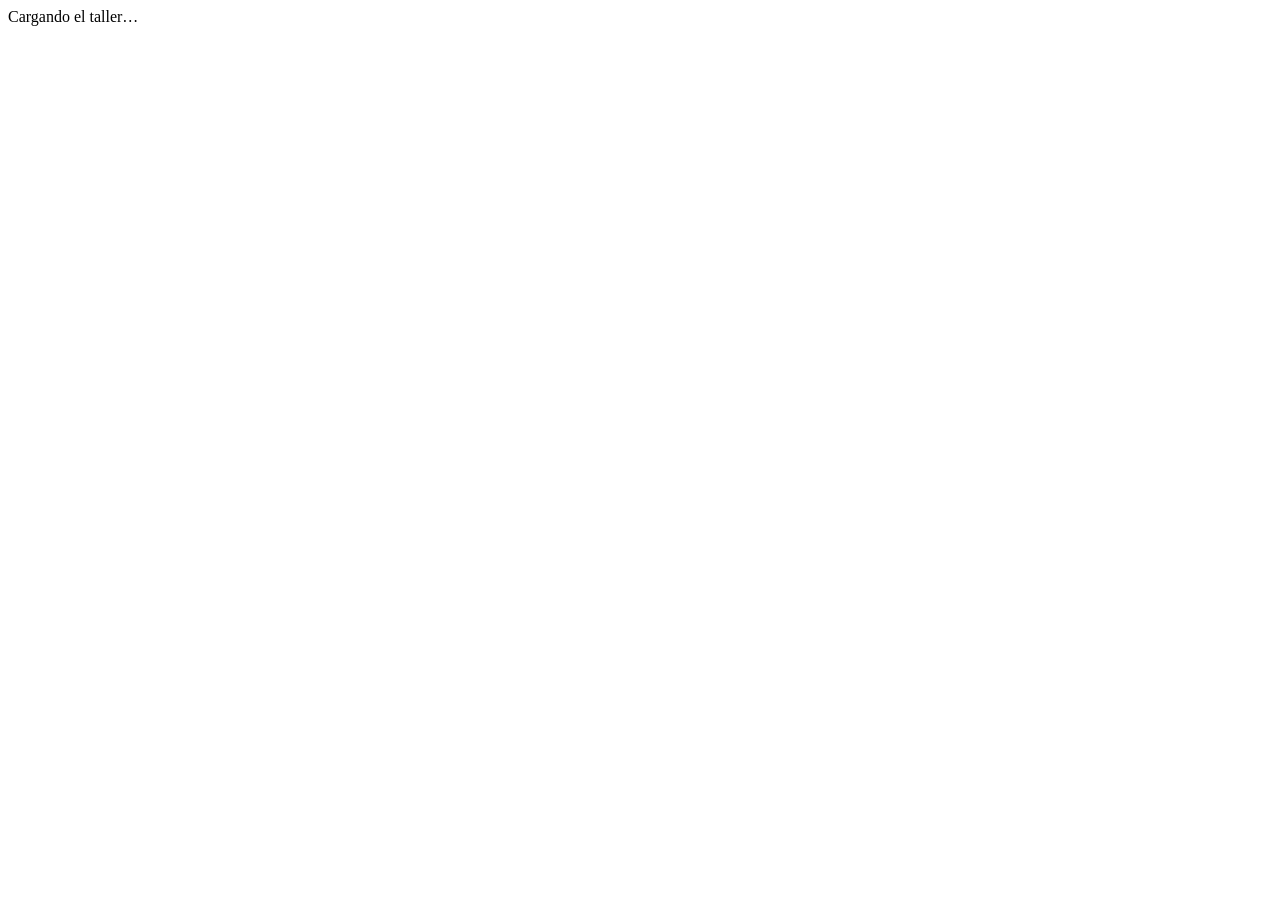
==== src/Taller.Web/wwwroot/index.html @ 651263c5 "Sistema de gestion de taller automotriz - MVP - ASP.NET Core 8 con C#, Entity Framework Core 8, SQL " ====
<!doctype html>
<html lang="es"><head><meta charset="utf-8"><meta name="viewport" content="width=device-width,initial-scale=1"><title>Taller · Panel de gestión</title><link rel="stylesheet" href="/styles.css"><script src="/app.js" defer></script></head>
<body><div id="app"><div class="loading">Cargando el taller…</div></div><div id="toast" role="status" aria-live="polite"></div><dialog id="modal"><div id="modal-content"></div></dialog></body></html>
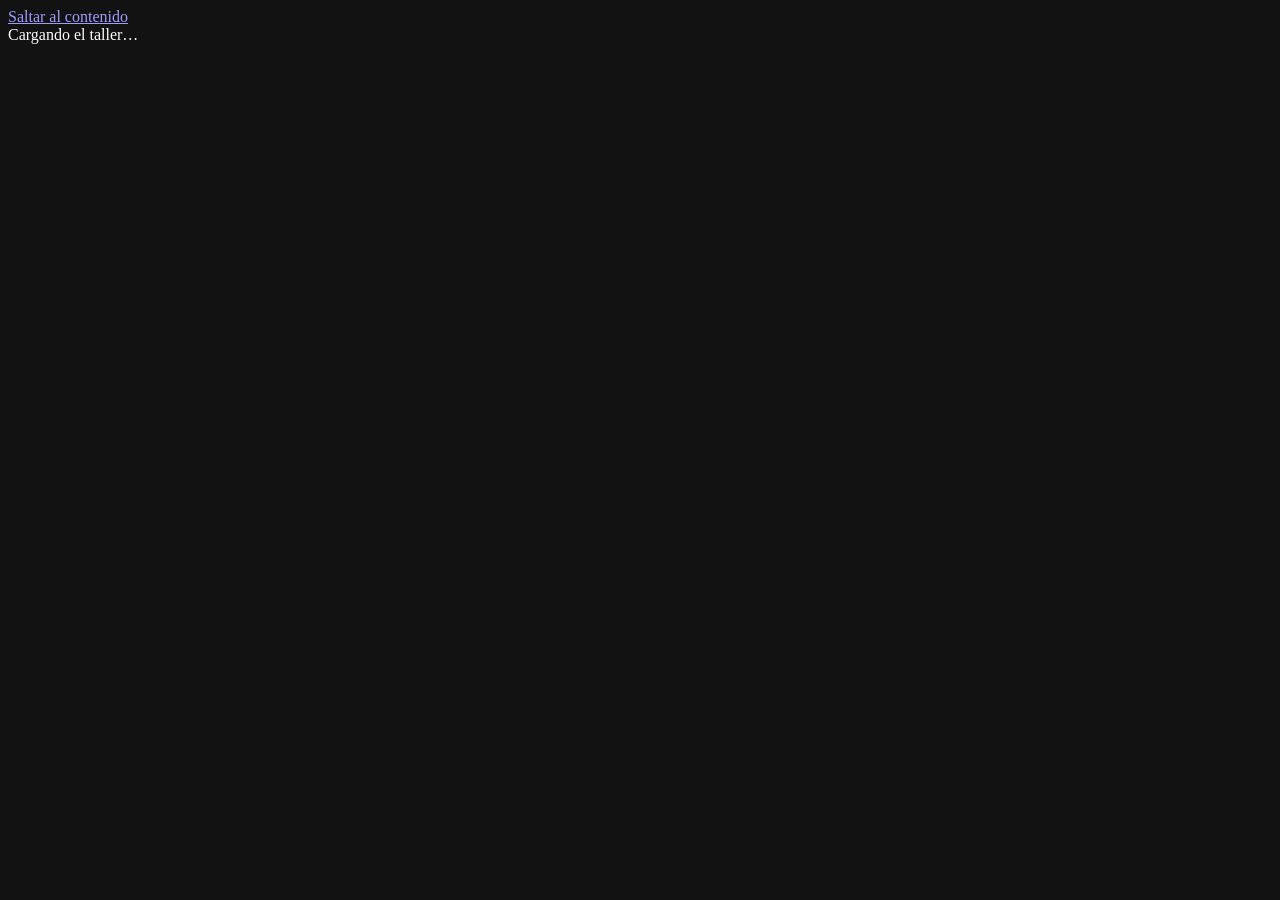
==== commit afa19e37: "Mejora diseño premium y portal de seguimiento" ====
--- a/src/Taller.Web/wwwroot/index.html
+++ b/src/Taller.Web/wwwroot/index.html
@@ -1,3 +1,3 @@
 <!doctype html>
-<html lang="es"><head><meta charset="utf-8"><meta name="viewport" content="width=device-width,initial-scale=1"><title>Taller · Panel de gestión</title><link rel="stylesheet" href="/styles.css"><script src="/app.js" defer></script></head>
-<body><div id="app"><div class="loading">Cargando el taller…</div></div><div id="toast" role="status" aria-live="polite"></div><dialog id="modal"><div id="modal-content"></div></dialog></body></html>
+<html lang="es"><head><meta charset="utf-8"><meta name="viewport" content="width=device-width,initial-scale=1,viewport-fit=cover"><meta name="theme-color" content="#090909"><meta name="color-scheme" content="dark"><link rel="icon" type="image/svg+xml" href="/favicon.svg"><title>Taller · Panel de gestión</title><link rel="stylesheet" href="/styles.css?v=20260928.6"><link rel="stylesheet" href="/premium.css?v=20260928.6"><script src="/ui.js?v=20260928.6" defer></script><script src="/app.js?v=20260928.6" defer></script></head>
+<body><a class="skip-link" href="#content">Saltar al contenido</a><div id="app"><div class="loading" role="status">Cargando el taller…</div></div><div id="toast" role="status" aria-live="polite" aria-atomic="true"></div><dialog id="modal" aria-labelledby="modal-title"><div id="modal-content"></div></dialog></body></html>
